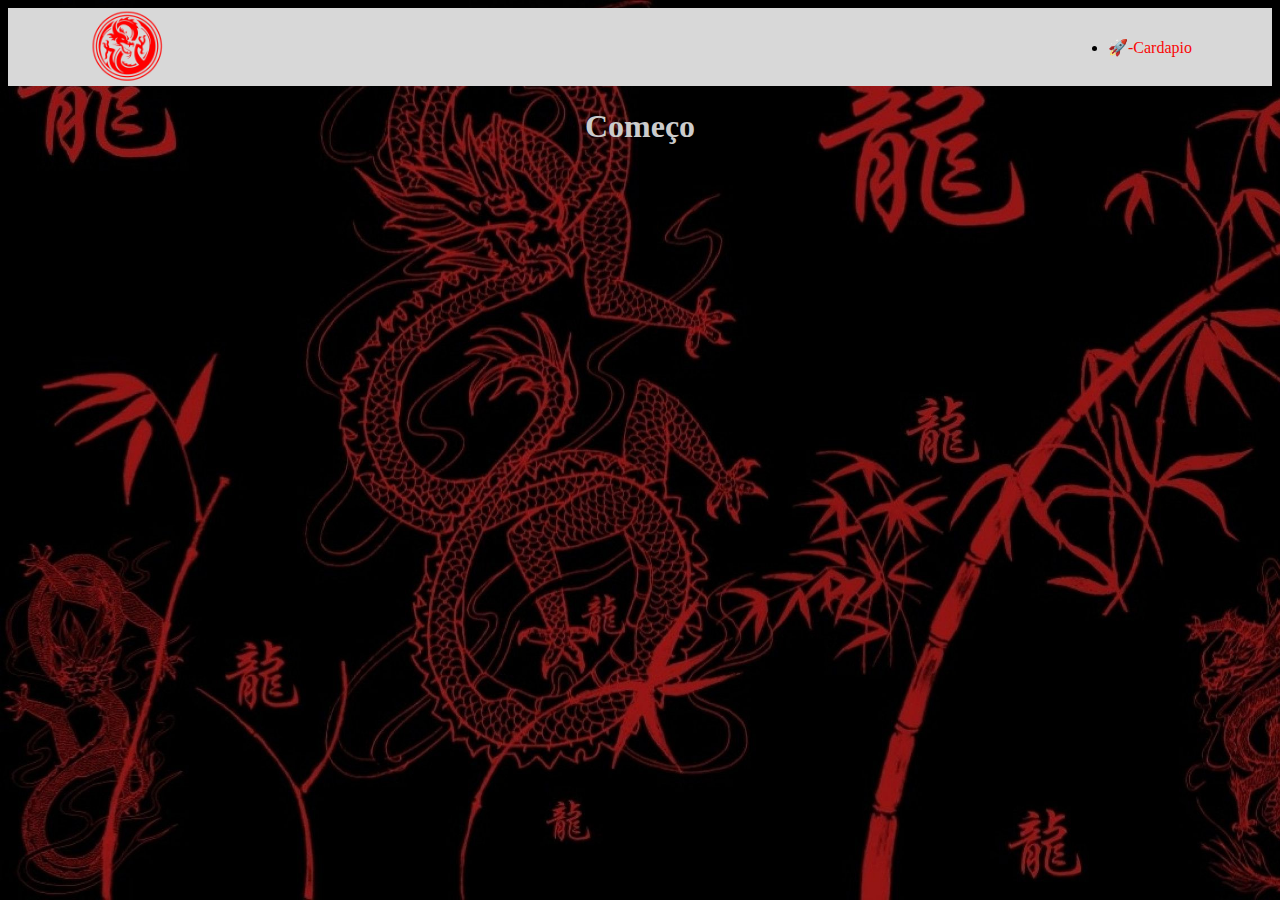
==== index.html @ da0e49fc "alterando header" ====
<!DOCTYPE html>
<html lang="en">
<head>
    <meta charset="UTF-8">
    <meta http-equiv="X-UA-Compatible" content="IE=edge">
    <meta name="viewport" content="width=device-width, initial-scale=1.0"> 
    <link rel="stylesheet" href="style.css">
    <title>Ryugami</title>
</head>

<body>
    <header class="cabecalho">
        <img src="logo-BD.png" width="80" alt="shenlong">
  <ul>
     <li><a class="menu" href="cardapio.html">🚀-Cardapio</a></li>
     </ul>
         </header>

     <link rel="stylesheet" href="style.css">


     
        <h1 class="sla"> Começo </h1> 
            
        </body>


</html>
---- style.css ----
body{
    background: url(dragon.jpg);
    background-size: cover;
    background-repeat: attachement;
    background-attachment: fixed;
     
    }
    
    .cabecalho { 
        align-items: center;
        
        background-color: rgb(216, 216, 216); 
        display: flex;
        justify-content: space-between;
        padding-left: 5rem;
        padding-right: 5rem;
    }

    .logo{
     image-url

    }

    .sla{
 color: rgb(204, 204, 204);
 text-align: top;
text-align: center;
    
    
    }

    .menu{
color: rgb(248, 7, 7);
 text-decoration: none;
    
    }
---- style.css ----
body{
    background: url(dragon.jpg);
    background-size: cover;
    background-repeat: attachement;
    background-attachment: fixed;
     
    }
    
    .cabecalho { 
        align-items: center;
        
        background-color: rgb(216, 216, 216); 
        display: flex;
        justify-content: space-between;
        padding-left: 5rem;
        padding-right: 5rem;
    }

    .logo{
     image-url

    }

    .sla{
 color: rgb(204, 204, 204);
 text-align: top;
text-align: center;
    
    
    }

    .menu{
color: rgb(248, 7, 7);
 text-decoration: none;
    
    }
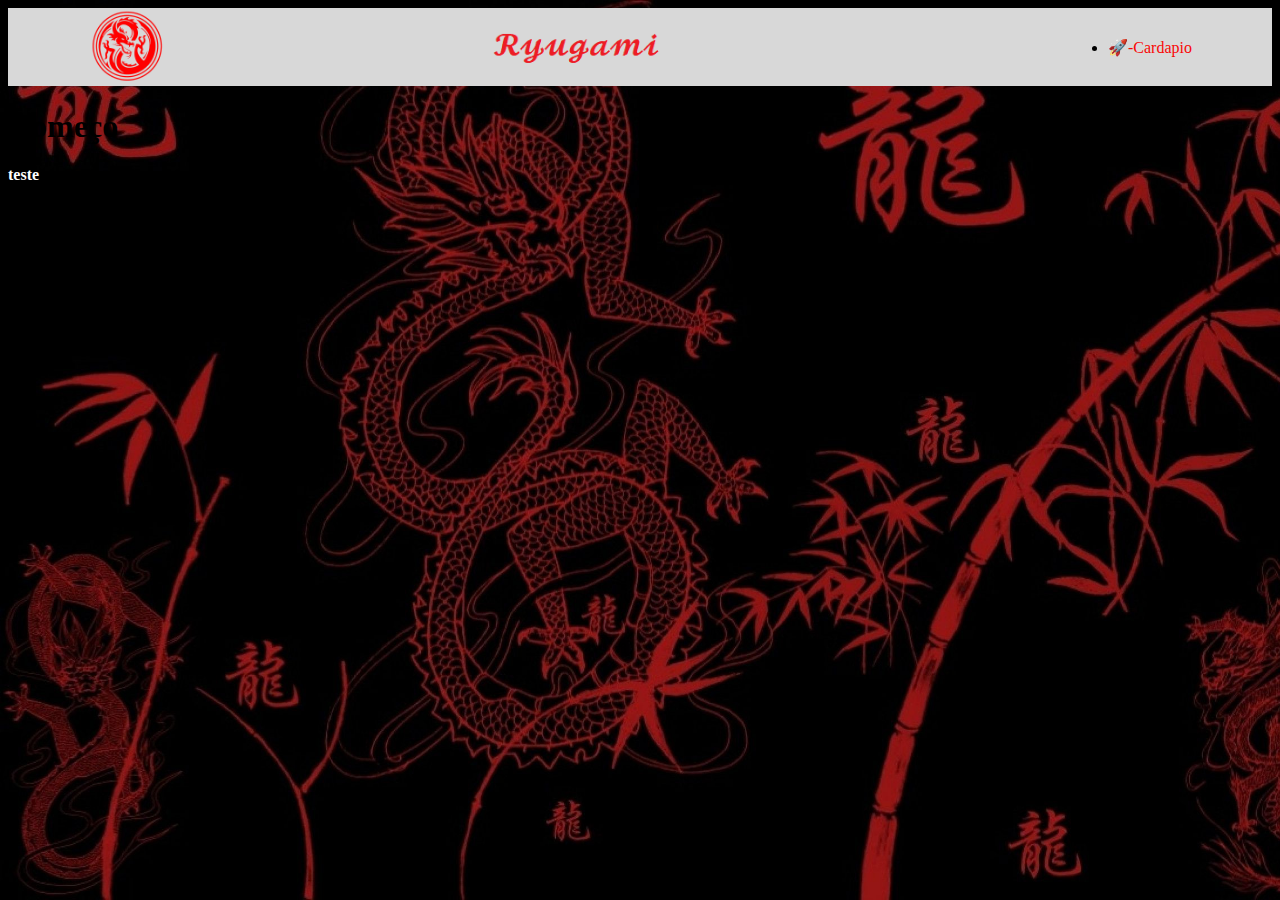
==== commit 84ad78aa: "mexendo no css" ====
--- a/index.html
+++ b/index.html
@@ -11,6 +11,7 @@
 <body>
     <header class="cabecalho">
         <img src="logo-BD.png" width="80" alt="shenlong">
+        <img src="logo.PNG" width="600" alt="logo">
   <ul>
      <li><a class="menu" href="cardapio.html">🚀-Cardapio</a></li>
      </ul>
@@ -19,9 +20,9 @@
      <link rel="stylesheet" href="style.css">
 
 
-     
-        <h1 class="sla"> Começo </h1> 
-            
+
+        <h1> Começo </h1> 
+        <h4 class="sla"> teste</h4> 
         </body>
 
 
--- a/style.css
+++ b/style.css
@@ -22,9 +22,8 @@
     }
 
     .sla{
- color: rgb(204, 204, 204);
- text-align: top;
-text-align: center;
+  text-align: top;
+  color:rgb(255, 255, 255);
     
     
     }
@@ -34,3 +33,15 @@
  text-decoration: none;
     
     }
+
+
+deco{
+
+
+
+}
+.h4{
+    color: rgb(248, 7, 7);
+
+
+}--- a/style.css
+++ b/style.css
@@ -22,9 +22,8 @@
     }
 
     .sla{
- color: rgb(204, 204, 204);
- text-align: top;
-text-align: center;
+  text-align: top;
+  color:rgb(255, 255, 255);
     
     
     }
@@ -34,3 +33,15 @@
  text-decoration: none;
     
     }
+
+
+deco{
+
+
+
+}
+.h4{
+    color: rgb(248, 7, 7);
+
+
+}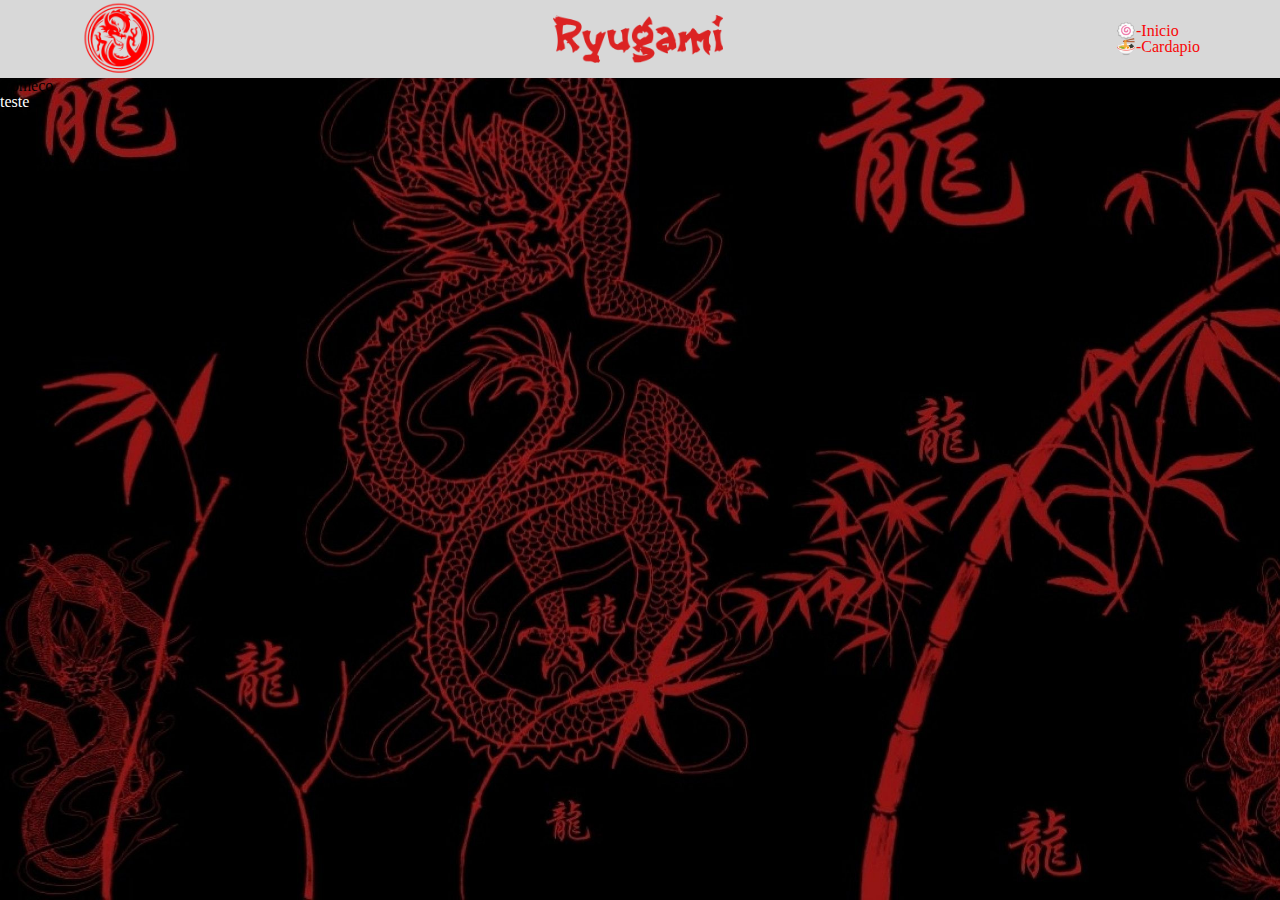
==== commit db916c10: "reset css e novo header" ====
--- a/index.html
+++ b/index.html
@@ -5,15 +5,18 @@
     <meta http-equiv="X-UA-Compatible" content="IE=edge">
     <meta name="viewport" content="width=device-width, initial-scale=1.0"> 
     <link rel="stylesheet" href="style.css">
+    <link rel="stylesheet" href="reset.css">
     <title>Ryugami</title>
 </head>
 
 <body>
     <header class="cabecalho">
         <img src="logo-BD.png" width="80" alt="shenlong">
-        <img src="logo.PNG" width="600" alt="logo">
+        <img src="ryugani.png" width="170" alt="titulo">
+        
   <ul>
-     <li><a class="menu" href="cardapio.html">🚀-Cardapio</a></li>
+    <li><a class="menu" href="index.html"> 🍥-Inicio</a></li>
+     <li><a class="menu" href="cardapio.html"> 🍜-Cardapio</a></li>
      </ul>
          </header>
 
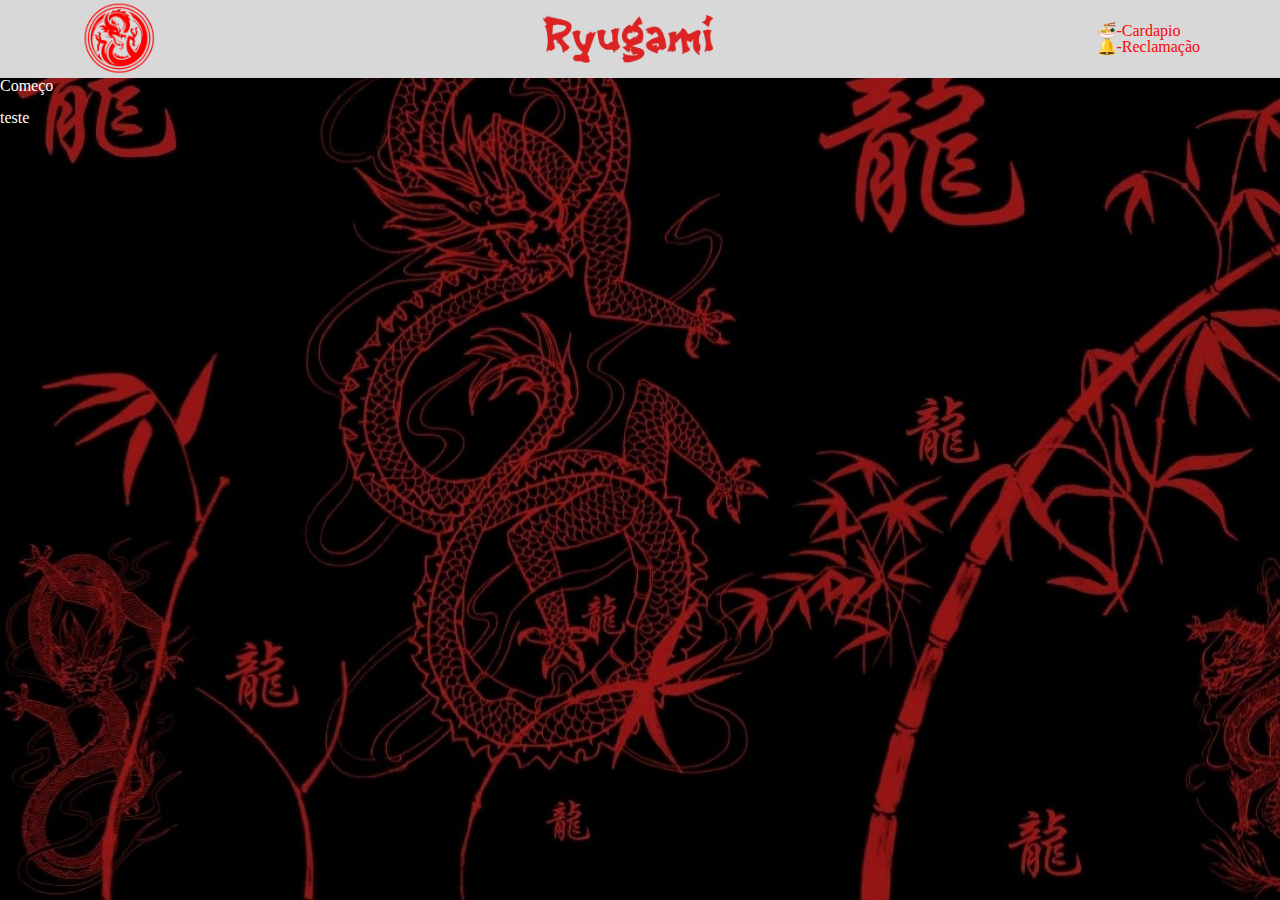
==== commit 857270e3: "teste do terminal" ====
--- a/index.html
+++ b/index.html
@@ -6,6 +6,7 @@
     <meta name="viewport" content="width=device-width, initial-scale=1.0"> 
     <link rel="stylesheet" href="style.css">
     <link rel="stylesheet" href="reset.css">
+
     <title>Ryugami</title>
 </head>
 
@@ -15,16 +16,16 @@
         <img src="ryugani.png" width="170" alt="titulo">
         
   <ul>
-    <li><a class="menu" href="index.html"> 🍥-Inicio</a></li>
+    
      <li><a class="menu" href="cardapio.html"> 🍜-Cardapio</a></li>
+     <li><a class="menu" href="reclaim.html"> 🔔-Reclamação</a></li>
      </ul>
          </header>
 
      <link rel="stylesheet" href="style.css">
 
-
-
-        <h1> Começo </h1> 
+        <h1 class="sla"> Começo </h1> 
+        <h4 class="diviso"> teste</h4> 
         <h4 class="sla"> teste</h4> 
         </body>
 
--- a/style.css
+++ b/style.css
@@ -35,8 +35,8 @@
     }
 
 
-deco{
-
+white{
+    color: rgb(255, 247, 247);
 
 
 }
@@ -44,4 +44,12 @@
     color: rgb(248, 7, 7);
 
 
+}
+
+
+.carousel{
+
+
+
+ 
 }--- a/style.css
+++ b/style.css
@@ -35,8 +35,8 @@
     }
 
 
-deco{
-
+white{
+    color: rgb(255, 247, 247);
 
 
 }
@@ -44,4 +44,12 @@
     color: rgb(248, 7, 7);
 
 
+}
+
+
+.carousel{
+
+
+
+ 
 }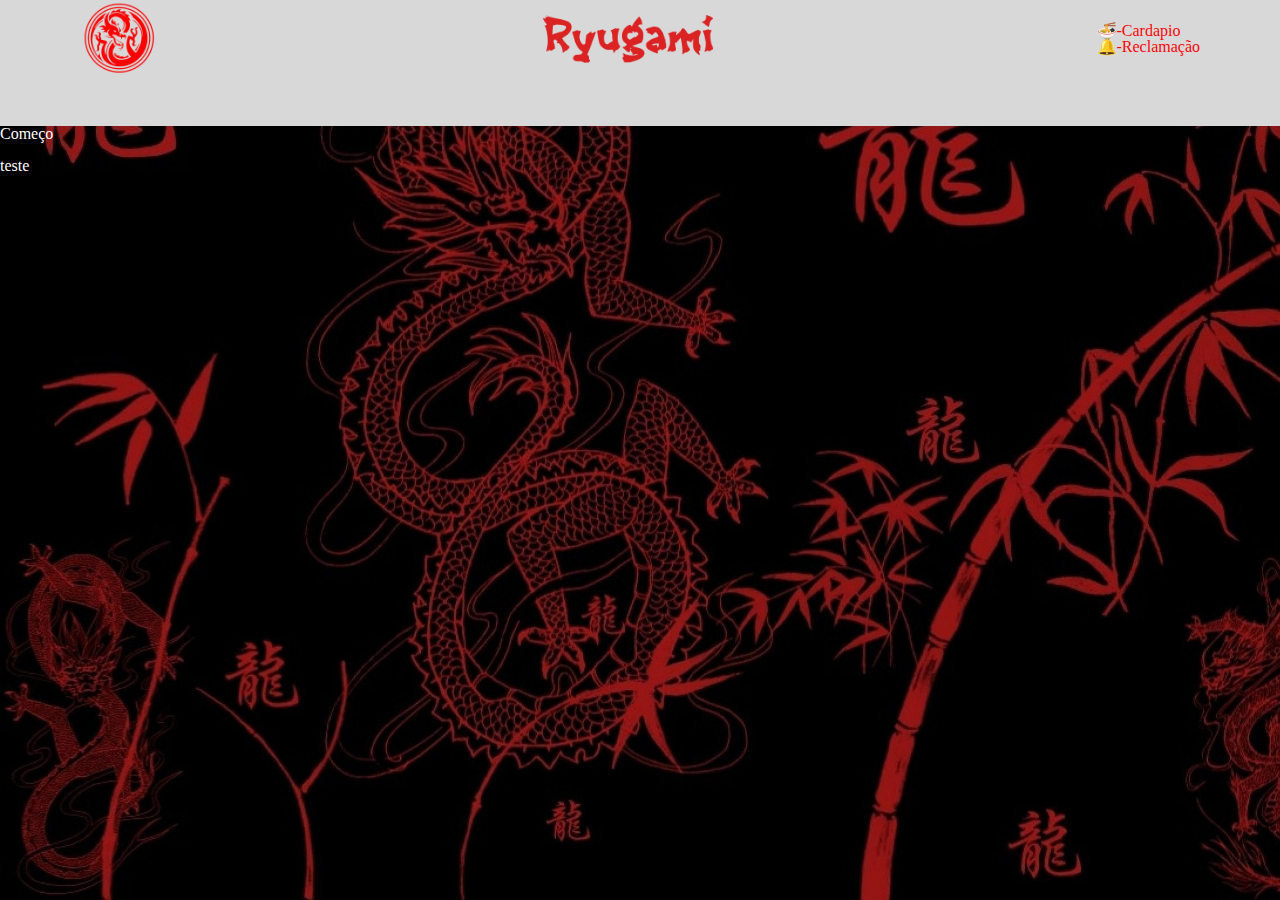
==== commit bb2cc46a: "bootstrap adicionado" ====
--- a/index.html
+++ b/index.html
@@ -3,7 +3,7 @@
 <head>
     <meta charset="UTF-8">
     <meta http-equiv="X-UA-Compatible" content="IE=edge">
-    <meta name="viewport" content="width=device-width, initial-scale=1.0"> 
+    <meta name="viewport" content="width=device-width, initial-scale=1.0">
     <link rel="stylesheet" href="style.css">
     <link rel="stylesheet" href="reset.css">
 
--- a/style.css
+++ b/style.css
@@ -14,6 +14,7 @@
         justify-content: space-between;
         padding-left: 5rem;
         padding-right: 5rem;
+        padding-bottom: 3rem;
     }
 
     .logo{
--- a/style.css
+++ b/style.css
@@ -14,6 +14,7 @@
         justify-content: space-between;
         padding-left: 5rem;
         padding-right: 5rem;
+        padding-bottom: 3rem;
     }
 
     .logo{
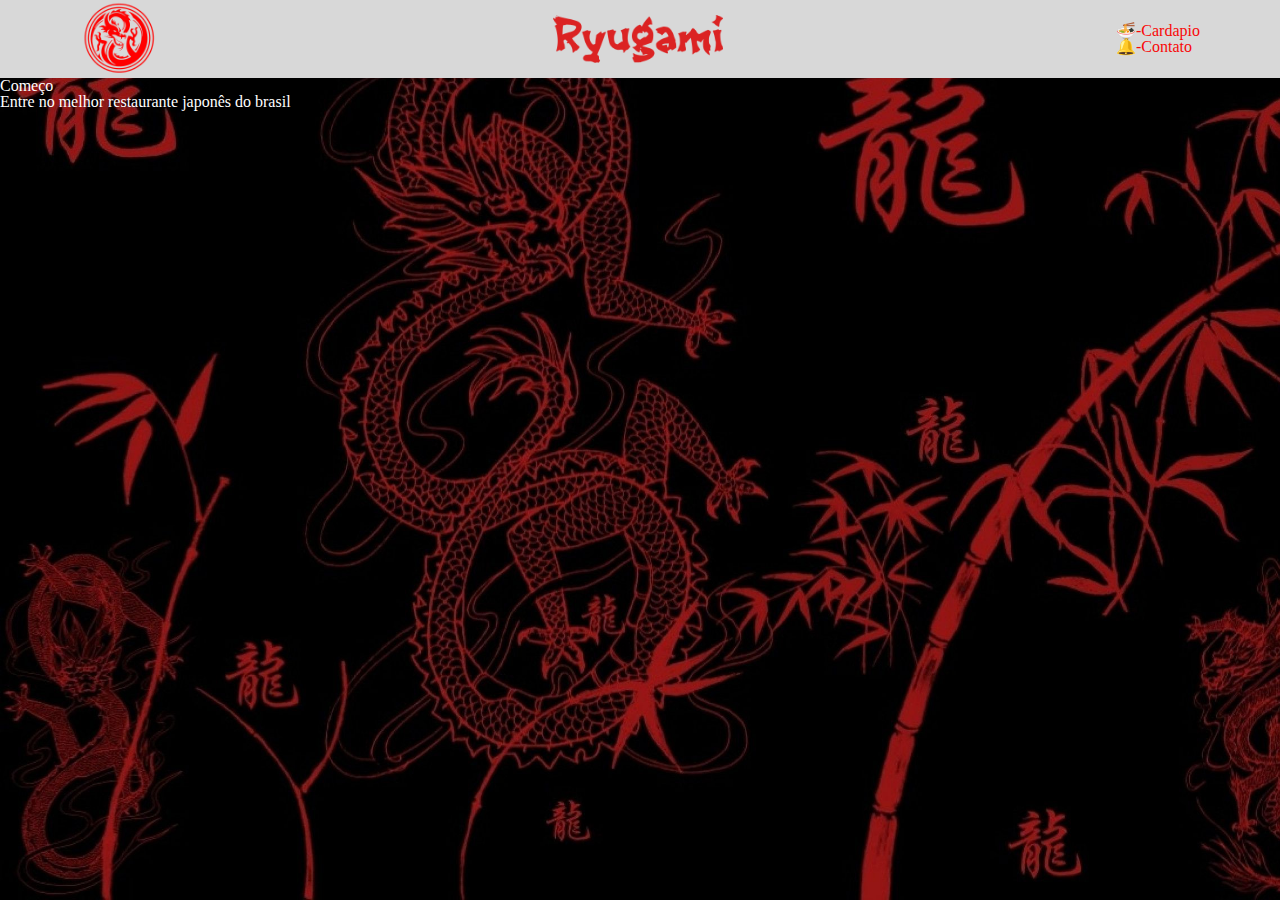
==== commit e0ec49bf: "contatos atualizados" ====
--- a/index.html
+++ b/index.html
@@ -18,15 +18,14 @@
   <ul>
     
      <li><a class="menu" href="cardapio.html"> 🍜-Cardapio</a></li>
-     <li><a class="menu" href="reclaim.html"> 🔔-Reclamação</a></li>
+     <li><a class="menu" href="contato.html"> 🔔-Contato</a></li>
      </ul>
          </header>
 
      <link rel="stylesheet" href="style.css">
 
         <h1 class="sla"> Começo </h1> 
-        <h4 class="diviso"> teste</h4> 
-        <h4 class="sla"> teste</h4> 
+        <h4 class="sla"> Entre no melhor restaurante japonês do brasil</h4> 
         </body>
 
 
--- a/style.css
+++ b/style.css
@@ -14,7 +14,7 @@
         justify-content: space-between;
         padding-left: 5rem;
         padding-right: 5rem;
-        padding-bottom: 3rem;
+       
     }
 
     .logo{
@@ -44,13 +44,19 @@
 .h4{
     color: rgb(248, 7, 7);
 
+}
+
+.red{
+
+color: red;
+
 
 }
 
 
-.carousel{
+.div{
+    text-decoration: solid;
 
 
 
- 
 }--- a/style.css
+++ b/style.css
@@ -14,7 +14,7 @@
         justify-content: space-between;
         padding-left: 5rem;
         padding-right: 5rem;
-        padding-bottom: 3rem;
+       
     }
 
     .logo{
@@ -44,13 +44,19 @@
 .h4{
     color: rgb(248, 7, 7);
 
+}
+
+.red{
+
+color: red;
+
 
 }
 
 
-.carousel{
+.div{
+    text-decoration: solid;
 
 
 
- 
 }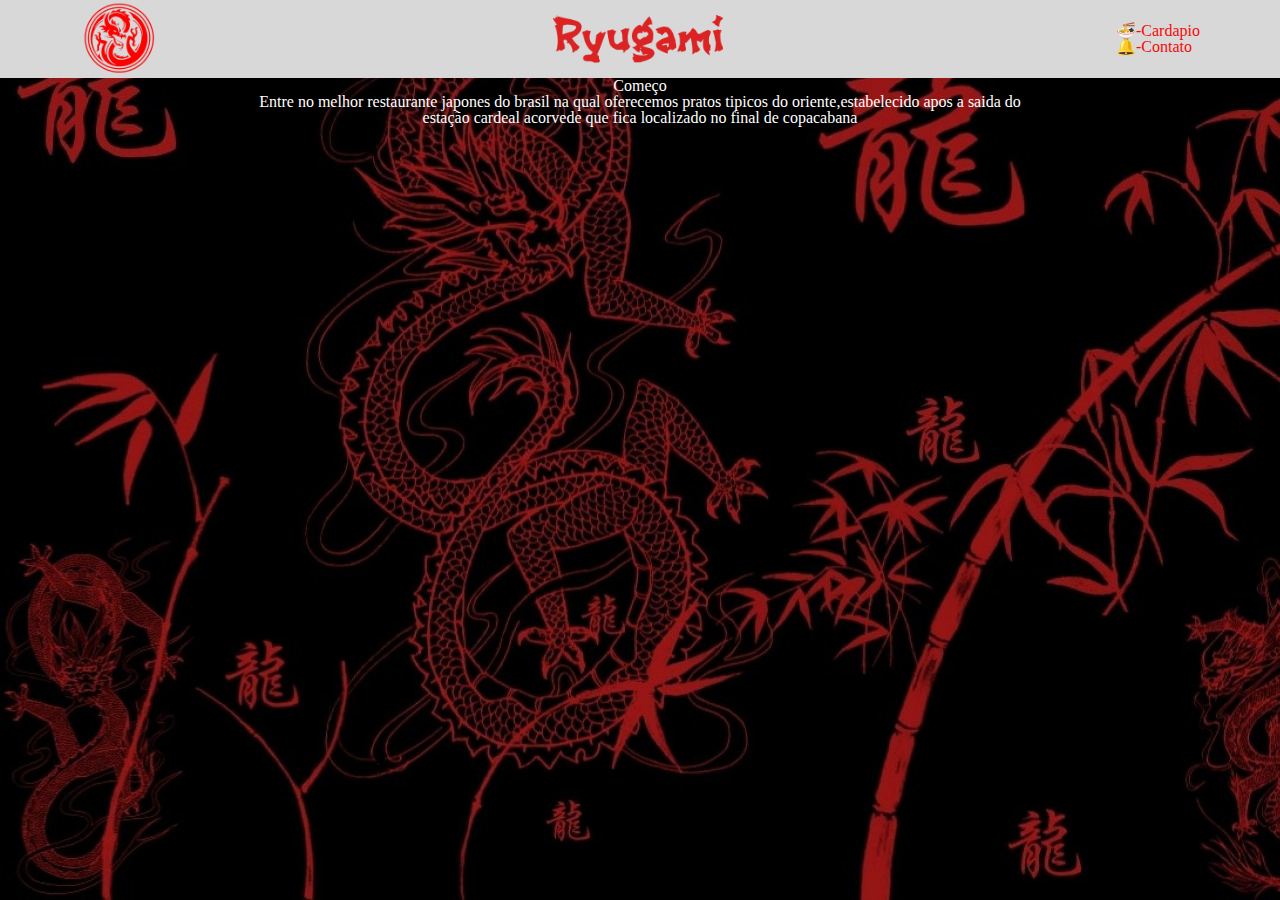
==== commit c31f76ed: "setando contato e o index" ====
--- a/index.html
+++ b/index.html
@@ -25,7 +25,8 @@
      <link rel="stylesheet" href="style.css">
 
         <h1 class="sla"> Começo </h1> 
-        <h4 class="sla"> Entre no melhor restaurante japonês do brasil</h4> 
+        <h4 class="sla"> Entre no melhor restaurante japones do brasil na qual oferecemos pratos tipicos do oriente,estabelecido apos a saida do<br>
+        estação cardeal acorvede que fica localizado no final de copacabana</h4> 
         </body>
 
 
--- a/style.css
+++ b/style.css
@@ -17,6 +17,17 @@
        
     }
 
+.pecalho{
+  align-items: center;
+    background-color: rgb(1, 1, 2); 
+    display: flex;
+    justify-content: space-between;
+    padding-left: 2rem;
+    padding-right: 2rem;
+
+
+
+}
     .logo{
      image-url
 
@@ -24,6 +35,7 @@
 
     .sla{
   text-align: top;
+  text-align: center;
   color:rgb(255, 255, 255);
     
     
@@ -47,7 +59,8 @@
 }
 
 .red{
-
+text-align: top;
+text-align: center;
 color: red;
 
 
--- a/style.css
+++ b/style.css
@@ -17,6 +17,17 @@
        
     }
 
+.pecalho{
+  align-items: center;
+    background-color: rgb(1, 1, 2); 
+    display: flex;
+    justify-content: space-between;
+    padding-left: 2rem;
+    padding-right: 2rem;
+
+
+
+}
     .logo{
      image-url
 
@@ -24,6 +35,7 @@
 
     .sla{
   text-align: top;
+  text-align: center;
   color:rgb(255, 255, 255);
     
     
@@ -47,7 +59,8 @@
 }
 
 .red{
-
+text-align: top;
+text-align: center;
 color: red;
 
 
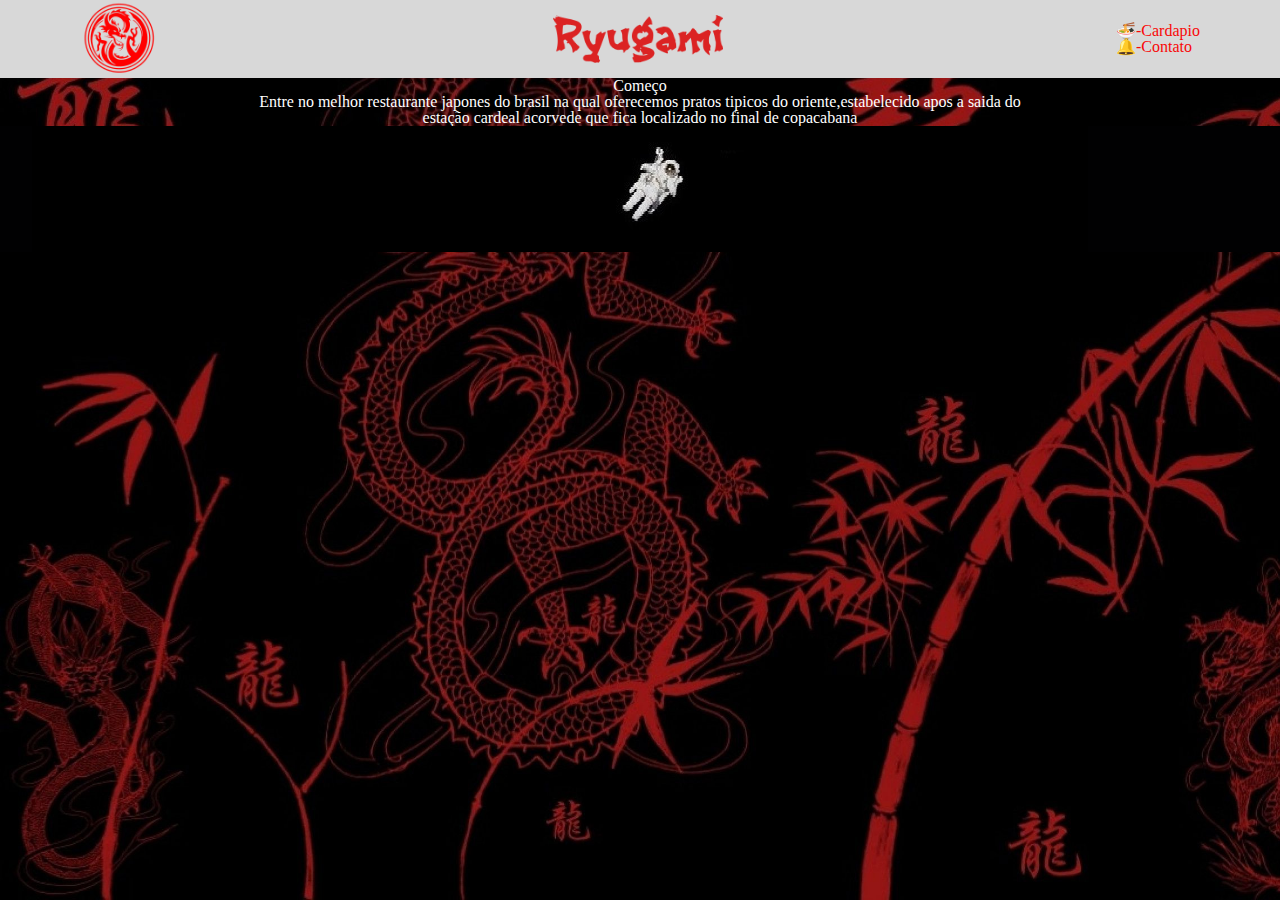
==== commit f4d58c66: "setando footer" ====
--- a/index.html
+++ b/index.html
@@ -30,4 +30,10 @@
         </body>
 
 
-</html>+</html>
+
+
+
+<footer class="pecalho">
+    <img class="logo" alt="logo" src="astronauta.jpg">
+    <ul>
